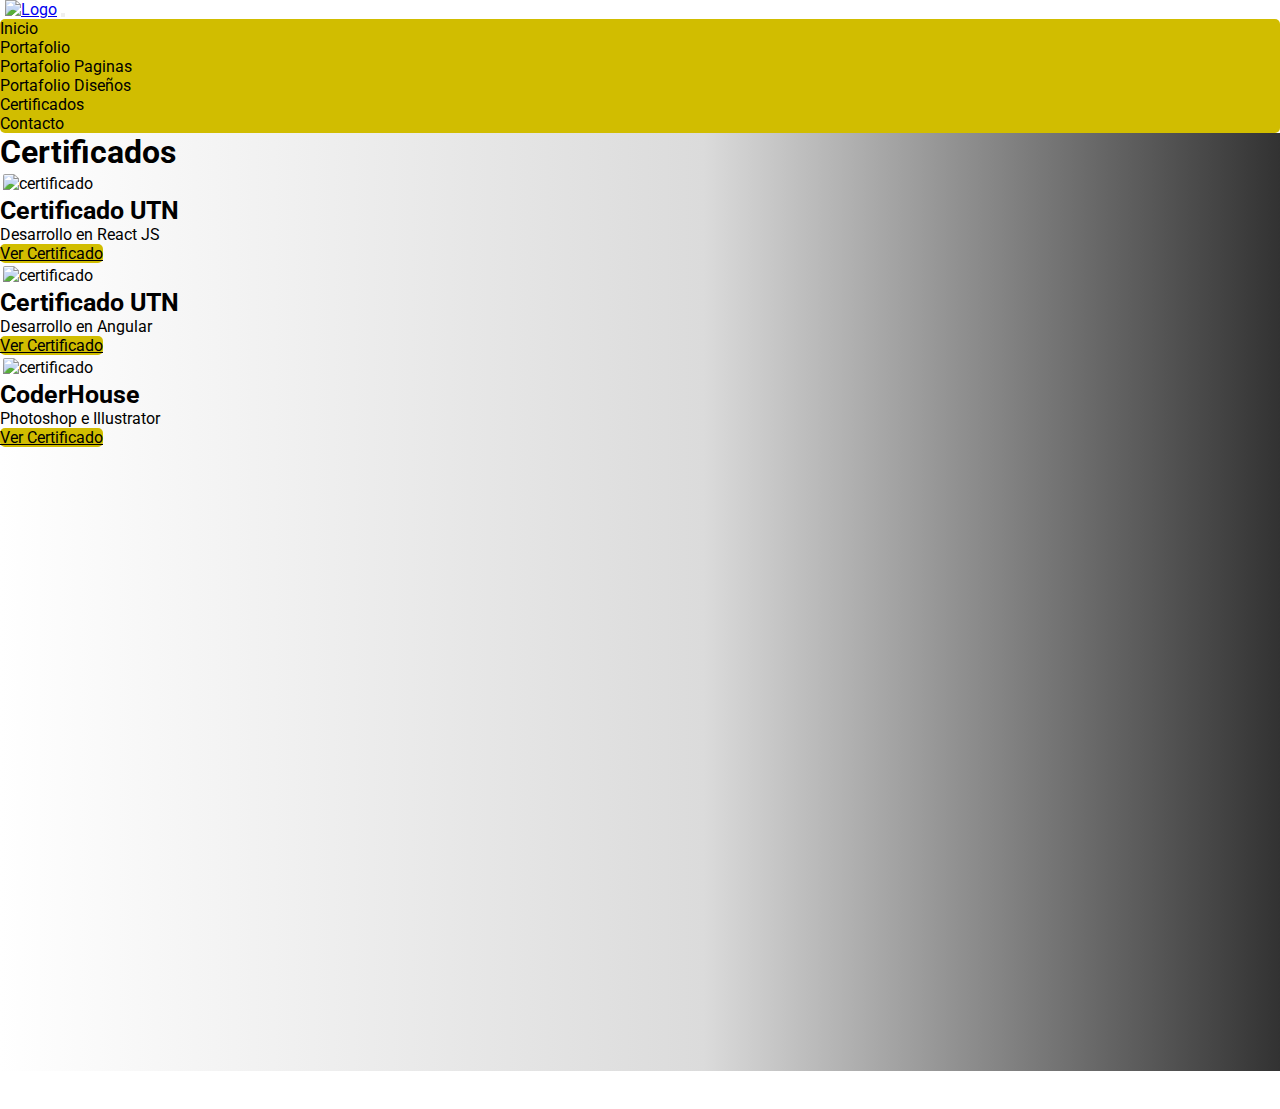
==== pages/certificados.html @ 0ef6ebf2 "modificaciones para entrega final" ====
<!DOCTYPE html>
<html lang="en">
<head>
    <meta charset="UTF-8">
    <meta http-equiv="X-UA-Compatible" content="IE=edge">
    <meta name="viewport" content="width=device-width, initial-scale=1.0">
    <meta name="description" content="Certificados de Maximiliano Marigno">
    <meta name="keywords" content="certificados,portafolio,maximiliano,marigno,cursos">

    <title>Certificados-Maximiliano Marigno</title>
    
    <!-- Estilos -->
    <!-- Bootstrap -->
    <link href="https://cdn.jsdelivr.net/npm/bootstrap@5.3.0-alpha1/dist/css/bootstrap.min.css" rel="stylesheet" integrity="sha384-GLhlTQ8iRABdZLl6O3oVMWSktQOp6b7In1Zl3/Jr59b6EGGoI1aFkw7cmDA6j6gD" crossorigin="anonymous">
    
    <!-- Estilos propios -->
    <link rel="stylesheet" href="../css/estilos.css">

    <!-- Fuentes -->
    <link rel="preconnect" href="https://fonts.googleapis.com">
    <link rel="preconnect" href="https://fonts.gstatic.com" crossorigin>
    <link href="https://fonts.googleapis.com/css2?family=Roboto&display=swap" rel="stylesheet">
</head>
<body>
    <header>
        <!-- Barra de navegacion -->
        <nav class="navbar bg-dark navbar-expand-lg bg-body-tertiary" data-bs-theme="dark">
            <div class="container-fluid">
                <!-- Logo -->
                <a href="../index.html"><img src="../img/Logo.png" alt="Logo" class="logo"></a>
                <!-- Hamburgeusa Collapso -->
                <button class="navbar-toggler" type="button" data-bs-toggle="collapse" data-bs-target="#navbarSupportedContent" aria-controls="navbarSupportedContent" aria-expanded="false" aria-label="Toggle navigation">
                <span class="navbar-toggler-icon"></span>
                </button>

                <div class="collapse navbar-collapse" id="navbarSupportedContent">
                    <ul class="navbar-nav menuColor mx-auto me-1 ">
                        <!-- Boton Inicio -->
                        <li class="nav-item ">
                            <a class="nav-link btnPortafolio" href="../index.html">Inicio</a>
                        </li>
                        <!-- Botones Escondidos-->
                        <li class="nav-item displayMenuSep ">
                            <a class="nav-link btnPortafolio" href="./portafolioPaginas.html">Portafolio Paginas</a>
                        </li>
                        <li class="nav-item displayMenuSep ">
                            <a class="nav-link btnPortafolio" href="./portafolioDiseños.html">Portafolio Diseños</a>
                        </li>
                        <!-- Boton Portafolio -->
                        <li class="nav-item dropdown displayMenuDrop">
                            <a class="nav-link dropdown-toggle btnPortafolio " href="#" role="button" data-bs-toggle="dropdown" aria-expanded="false">
                            Portafolio
                            </a>
                            <ul class="dropdown-menu">
                                <li><a class="dropdown-item btnPortafolio" href="./portafolioPaginas.html">Portafolio Paginas</a></li>
                                <li><a class="dropdown-item btnPortafolio" href="./portafolioDiseños.html">Portafolio Diseños</a></li>
                            </ul>
                        </li>
                        <!-- Boton Certificado -->
                        <li class="nav-item  ">
                            <a class="nav-link btnPortafolio" aria-current="page" href="./certificados.html">Certificados</a>
                        </li>
                        <!-- Boton Contacto -->
                        <li class="nav-item ">
                            <a class="nav-link btnPortafolio" href="./contacto.html">Contacto</a>
                        </li>
                    </ul>
                </div>
            </div>
        </nav>

    </header>

    <main>
        <section>
            <!-- Titulo -->
            <article class="text-center">
                <h1>Certificados</h1>
            </article>
            <!-- Listado de Certificados -->
            <article>
                <div class="container containterCert align-items-center text-center">
                    <div class="row gx-5 ">
                        <div class="col-auto col-lg-4 mb-5 mt-5">
                            <!-- Tarjeta -->
                            <div class="card" style="width: 18rem;">
                                <!-- Imagen tarjeta -->
                                <img src="../img/react.PNG" class="card-img-top imgCard" alt="certificado">
                                <div class="card-body">
                                    <!-- Titulo tarjeta -->
                                    <h2 class="card-title">Certificado UTN</h2>
                                    <!-- Texto tarjeta -->
                                    <p class="card-text">Desarrollo en React JS</p>
                                    <!-- Boton tarjeta -->
                                    <a href="https://drive.google.com/file/d/1AC7DHBJ7xx9yDuicdfWgtcliVV7t12rL/view?usp=sharing" class="btn colorMenu btnPortafolio">Ver Certificado</a>
                                </div>
                            </div>
                        </div>

                        <div class="col-auto col-lg-4 mb-5 mt-5">
                            <!-- Tarjeta -->
                            <div class="card" style="width: 18rem;">
                                <!-- Imagen tarjeta -->
                                <img src="../img/angular.PNG" class="card-img-top imgCard" alt="certificado">
                                <div class="card-body">
                                    <!-- Titulo tarjeta -->
                                    <h2 class="card-title">Certificado UTN</h2>
                                    <!-- Texto tarjeta -->
                                    <p class="card-text">Desarrollo en Angular</p>
                                    <!-- Boton tarjeta -->
                                    <a href="https://drive.google.com/file/d/1hkMbW3evT4sHz7aQ23_a5nrXkYTYRdtZ/view?usp=sharing" class="btn colorMenu btnPortafolio">Ver Certificado</a>
                                </div>
                            </div>
                        </div>

                        <div class="col-auto col-lg-4 mb-5 mt-5">
                            <!-- Tarjeta -->
                            <div class="card" style="width: 18rem;">
                                <!-- Imagen tarjeta -->
                                <img src="../img/Photoshop .png" class="card-img-top imgCard" alt="certificado">
                                <div class="card-body">
                                    <!-- Titulo tarjeta -->
                                    <h2 class="card-title">CoderHouse</h2>
                                    <!-- Texto tarjeta -->
                                    <p class="card-text">Photoshop e Illustrator</p>
                                    <!-- Boton tarjeta -->
                                    <a href="https://drive.google.com/file/d/1hkMbW3evT4sHz7aQ23_a5nrXkYTYRdtZ/view?usp=sharing" class="btn colorMenu btnPortafolio">Ver Certificado</a>
                                </div>
                            </div>
                        </div>

                    </div>
                </div>
            </article>

        </section>
    </main>
    <footer>
        <div class="container-fluid bg-dark" data-bs-theme="dark">
            <div class="row">
                <p class="col textoIzq">Pagina a modo de prueba coderhouse</p>
                <p class="col textoDer">Todos los derechos reservados</p>
            </div>
        </div>
    </footer>
    <script src="https://cdn.jsdelivr.net/npm/bootstrap@5.3.0-alpha1/dist/js/bootstrap.bundle.min.js" integrity="sha384-w76AqPfDkMBDXo30jS1Sgez6pr3x5MlQ1ZAGC+nuZB+EYdgRZgiwxhTBTkF7CXvN" crossorigin="anonymous"></script>
</body>
</html>
---- css/estilos.css ----
* {
  margin: 0;
  padding: 0;
  font-family: "Roboto", sans-serif;
}

section {
  background: rgb(255, 255, 255);
  background: linear-gradient(90deg, rgb(255, 255, 255) 0%, rgb(219, 219, 219) 55%, rgb(50, 50, 50) 100%);
}

li a {
  text-decoration: none;
}

footer p {
  color: white;
}

.logo {
  width: 82px;
  height: 62px;
  margin-left: 5px;
}

.marginLiNav {
  margin-left: 20px;
}

.textoIzq {
  text-align: left;
}

.textoDer {
  text-align: end;
}

main {
  height: 100%;
  width: 100%;
}

.colorMenu {
  background-color: #D1BD00;
}

.btnPortafolio, .btnEnviar {
  transition: all 400ms;
  color: black;
  border-radius: 5px;
}
.btnPortafolio:hover, .btnEnviar:hover {
  background-color: #bdaa00;
  color: black;
  transform: scale(1.1);
}
.btnPortafolio:focus, .btnEnviar:focus {
  background-color: #D1BD00;
  color: black;
}

.marginMenu {
  margin-top: 0px !important;
  margin-bottom: 0px !important;
  margin-right: 0px !important;
  margin-left: 666px !important;
}

nav div a img:hover {
  transition: all 400ms;
  transform: scale(1.1);
}

.menuColor {
  background-color: #D1BD00;
  border-radius: 5px;
}

.dropdown-menu {
  background-color: #D1BD00;
}

.displayMenuDrop {
  display: list-item;
}

.displayMenuSep {
  display: none;
  list-style: none;
}

@media (max-height: 1200px) {
  .marginMenu {
    margin-top: 0px !important;
    margin-bottom: 0px !important;
    margin-right: 0px !important;
    margin-left: 423px !important;
  }
}
@media (max-width: 991px) {
  .marginMenu {
    margin-top: auto !important;
    margin-bottom: auto !important;
    margin-right: auto !important;
    margin-left: auto !important;
  }
  .btnPortafolio, .btnEnviar {
    transition: all 0ms;
    border-radius: 5px 5px 0px 0px;
  }
  .btnPortafolio:hover, .btnEnviar:hover {
    transform: scale(1);
  }
  .marginMenu {
    margin-top: 0px !important;
    margin-bottom: 0px !important;
    margin-right: 0px !important;
    margin-left: 0px !important;
  }
  .displayMenuDrop {
    display: none;
  }
  .displayMenuSep {
    display: list-item;
  }
}
.imgIndex {
  height: 100vh;
  margin-bottom: 10px;
  border: 1px solid black;
  padding: 0 !important;
}

.contenedorTexto {
  display: flex;
}

.imgRedes {
  width: 40px;
  height: 40px;
  margin-bottom: 10px;
}
.imgRedes:hover {
  transition: all 600ms;
  transform: scale(1.1);
}

.containerFlex {
  display: flex;
  height: 100vh;
}

.btnEnviar {
  width: 200px;
  height: 40px;
}

@media (max-width: 991px) {
  .containerFlex {
    display: block;
  }
  .marginTop {
    margin-top: 120px !important;
    margin-bottom: auto !important;
    margin-right: auto !important;
    margin-left: auto !important;
  }
  .marginContacto {
    margin-top: 0px !important;
    margin-bottom: 100px !important;
    margin-right: auto !important;
    margin-left: auto !important;
  }
  .marginFormulario {
    margin-top: 50px !important;
    margin-bottom: 50px !important;
    margin-right: auto !important;
    margin-left: auto !important;
  }
}
.row {
  margin-right: 0px !important;
}

.containterPorta {
  height: 100%;
}

.containterCert {
  height: 100vh;
}

article div div img {
  padding: 3px;
}

.imgCard {
  margin: auto;
  border-radius: 5px;
  width: 265px;
  height: 200px;
}

article div div div h2 {
  font-size: 25px;
}

@media (max-height: 1000px) {
  .containterPorta {
    height: 100%;
  }
}
@media (max-width: 993px) {
  .containterCert {
    height: 100%;
  }
}

/*# sourceMappingURL=estilos.css.map */
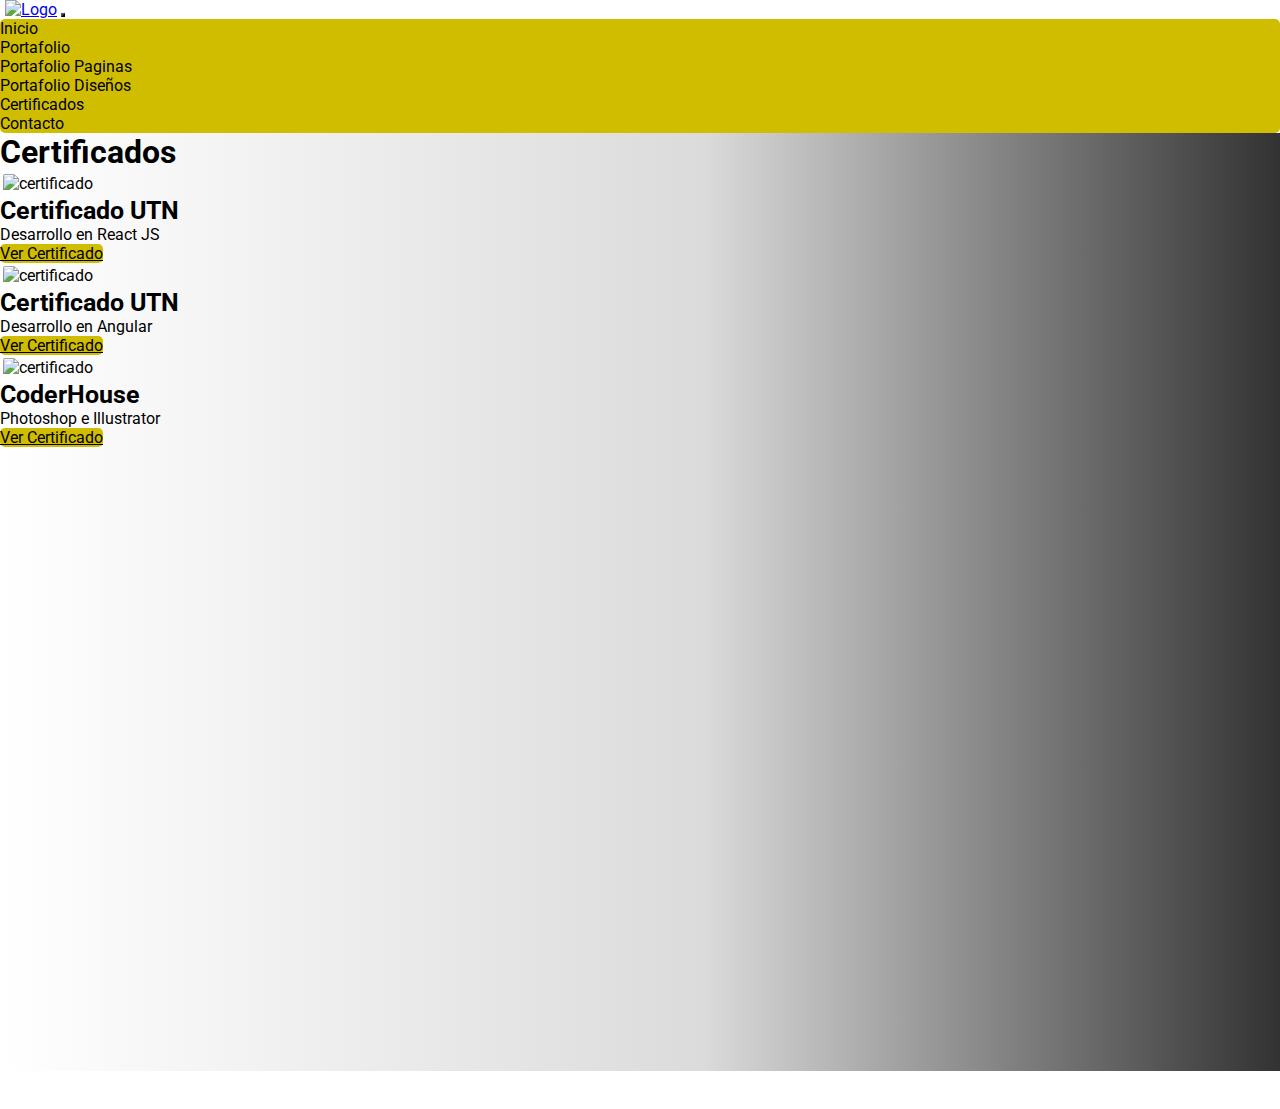
==== commit a60bbc78: "Modificaciones finales" ====
--- a/pages/certificados.html
+++ b/pages/certificados.html
@@ -29,7 +29,7 @@
                 <!-- Logo -->
                 <a href="../index.html"><img src="../img/Logo.png" alt="Logo" class="logo"></a>
                 <!-- Hamburgeusa Collapso -->
-                <button class="navbar-toggler" type="button" data-bs-toggle="collapse" data-bs-target="#navbarSupportedContent" aria-controls="navbarSupportedContent" aria-expanded="false" aria-label="Toggle navigation">
+                <button class="navbar-toggler bgHamburguesa" type="button" data-bs-toggle="collapse" data-bs-target="#navbarSupportedContent" aria-controls="navbarSupportedContent" aria-expanded="false" aria-label="Toggle navigation">
                 <span class="navbar-toggler-icon"></span>
                 </button>
 
--- a/css/estilos.css
+++ b/css/estilos.css
@@ -124,8 +124,13 @@
     display: list-item;
   }
 }
+.bgHamburguesa {
+  background-color: #D1BD00;
+}
+
 .imgIndex {
   height: 100vh;
+  width: 100%;
   margin-bottom: 10px;
   border: 1px solid black;
   padding: 0 !important;
@@ -135,6 +140,11 @@
   display: flex;
 }
 
+@media (max-width: 991px) {
+  .imgIndex {
+    height: 100%;
+  }
+}
 .imgRedes {
   width: 40px;
   height: 40px;
@@ -145,8 +155,8 @@
   transform: scale(1.1);
 }
 
-.containerFlex {
-  display: flex;
+.containerFormulario {
+  display: block;
   height: 100vh;
 }
 
@@ -155,27 +165,9 @@
   height: 40px;
 }
 
-@media (max-width: 991px) {
-  .containerFlex {
-    display: block;
-  }
-  .marginTop {
-    margin-top: 120px !important;
-    margin-bottom: auto !important;
-    margin-right: auto !important;
-    margin-left: auto !important;
-  }
-  .marginContacto {
-    margin-top: 0px !important;
-    margin-bottom: 100px !important;
-    margin-right: auto !important;
-    margin-left: auto !important;
-  }
-  .marginFormulario {
-    margin-top: 50px !important;
-    margin-bottom: 50px !important;
-    margin-right: auto !important;
-    margin-left: auto !important;
+@media (max-height: 900px) {
+  .containerFormulario {
+    height: 100%;
   }
 }
 .row {
@@ -210,7 +202,7 @@
     height: 100%;
   }
 }
-@media (max-width: 993px) {
+@media (max-width: 991px) {
   .containterCert {
     height: 100%;
   }
